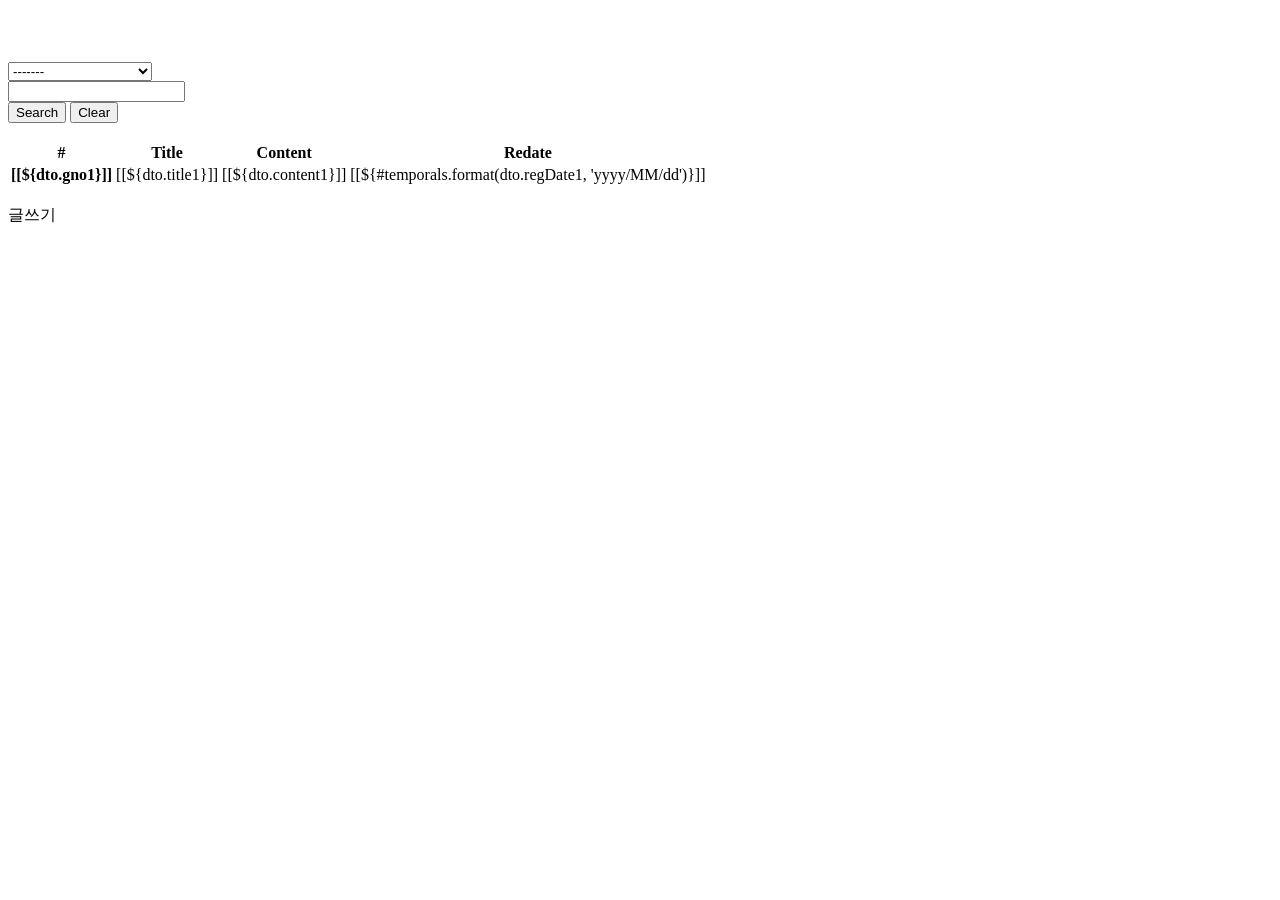
==== src/main/resources/templates/board/list.html @ f120d78c "두번째최종" ====
<!doctype html>
<html xmlns:th="http://www.thymeleaf.org">

  	<head>
	    <meta charset="utf-8">
	    <meta name="viewport" content="width=device-width, initial-scale=1">

		<script
		  src="https://code.jquery.com/jquery-3.6.0.min.js"
		  integrity="sha256-/xUj+3OJU5yExlq6GSYGSHk7tPXikynS7ogEvDej/m4="
		  crossorigin="anonymous">
		</script>  	

	
		<link th:href="@{/css/main.css}" rel="stylesheet">
		<script  type="text/javascript" th:src="@{/js/actions.js}"></script>
		
	    <!-- Bootstrap core CSS -->
	    <link th:href="@{/vendor/bootstrap/css/bootstrap.min.css}" rel="stylesheet">
	
	    <!-- Custom styles for this template -->
	    <link th:href="@{/css/simple-sidebar.css}" rel="stylesheet">
  	    <link href="starter-template.css" rel="stylesheet">

	
	    <!-- Bootstrap core JavaScript -->
	    <script th:src="@{/vendor/jquery/jquery.min.js}"></script>
	    <script th:src="@{/vendor/bootstrap/js/bootstrap.bundle.min.js}"></script>
    

	

		<title>회원 리스트</title>
 	</head>
 	
	<body>
	
	<div class="navbar navbar-expand-md navbar-dark bg-dark fixed-top" th:replace = "fragments/common :: menu('board')">
		</div><br><br><br>
<!--	<h1 class="mt-4">Book List Page
		<span>
			<a th:href="@{/board/regeister}">
				<button type ="button" class="btn btn-outline-primary">REGISTER</button>
		</span>
	</h1>	-->

         <form action="/board/list" method="get" id="searchForm">
            <div class="input-group">
            <input type="hidden" name="page" value = "1">
                <div class="input-group-prepend">
                    <select class="custom-select" name="type">
                        <option th:selected="${type == null}">-------</option>
                        <option value="t" th:selected="${type =='t'}" >제목</option>
                        <option value="c" th:selected="${type =='c'}"  >내용</option>
                        <option value="w"  th:selected="${type =='w'}" >작성자</option>
                        <option value="tc"  th:selected="${type =='tc'}" >제목 + 내용</option>
                        <option value="tcw"  th:selected="${type =='tcw'}" >제목 + 내용 + 작성자</option>
                    </select>
                </div>
                <input class="form-control" name="keyword" th:value="${keyword}">
                <div class="input-group-append" id="button-addon4">
                    <button class="btn btn-outline-secondary btn-search" type="button">Search</button>
                    <button class="btn btn-outline-secondary btn-clear" type="button">Clear</button>
                </div>
            </div>
        </form>


		<table class="table table-striped">
			<thead>
				<th scope ="col"> # </th>
				<th scope ="col"> Title </th>
				<th scope ="col"> Content </th>
				<th scope ="col"> Redate </th><br>
			</thead>
			<tbody>
				<tr th:each="dto : ${result.dtoList}" >
				<th scope="row">
					<a th:href="@{/board/read(gno1 = ${dto.gno1},
						page= ${result.page})}">				
						[[${dto.gno1}]]
					</a>
					</th>
					<td>[[${dto.title1}]]</td>
					<td>[[${dto.content1}]]</td>
					<td>[[${#temporals.format(dto.regDate1, 'yyyy/MM/dd')}]]</td>
				</tr>
			</tbody>
	</table><br>
		
    <div class="right">
	   	<a class="btn btn-primary" type="button" th:href="@{register}">글쓰기</a>
     </div>

<!--		<ul class="pagination h-100 justify-content-center align-items-center">
		    <li class="page-item " th:if="${result.prev}">
		        <a class="page-link" th:href="@{/board/list(page= ${result.start -1})}" tabindex="-1">Previous</a>
		     </li>
		     <li th:class=" 'page-item ' + ${result.page == page?'active':''} " th:each="page: ${result.pageList}">
	 	 		<a class="page-link" th:href="@{/board/list(page = ${page})}"> [[${page}]] </a>
		     </li>
		     <li class="page-item" th:if="${result.next}">
	             <a class="page-link" th:href="@{/board/list(page= ${result.end + 1})}">Next</a>
		     </li>
		</ul>
		   -->
		   
		   
		   
		   
		   
		   <script th:inline="javascript">

            
            var searchForm = $("#searchForm");

            $('.btn-search').click(function(e){

                searchForm.submit();

            });

            $('.btn-clear').click(function(e){

                searchForm.empty().submit();

            });


        </script>

    

    
  
 	</body>
  </html>
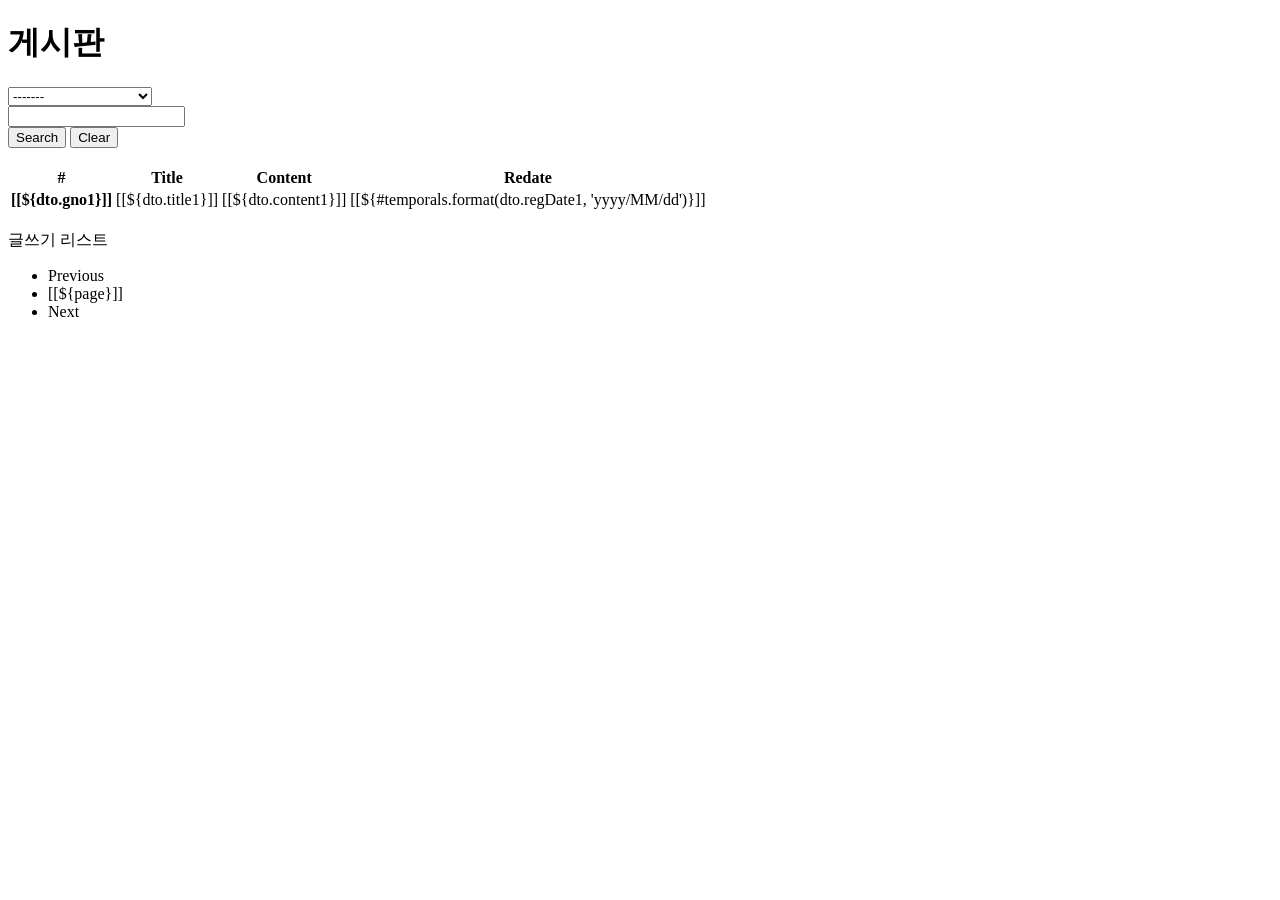
==== commit 26923100: "1차 완료" ====
--- a/src/main/resources/templates/board/list.html
+++ b/src/main/resources/templates/board/list.html
@@ -1,48 +1,11 @@
-<!doctype html>
-<html xmlns:th="http://www.thymeleaf.org">
+<!DOCTYPE html>
+<html lang="en" xmlns:th="http://www.thymeleaf.org">
 
-  	<head>
-	    <meta charset="utf-8">
-	    <meta name="viewport" content="width=device-width, initial-scale=1">
+<th:block th:replace="~{/layout/basic :: setContent(~{this::content} )}">
 
-		<script
-		  src="https://code.jquery.com/jquery-3.6.0.min.js"
-		  integrity="sha256-/xUj+3OJU5yExlq6GSYGSHk7tPXikynS7ogEvDej/m4="
-		  crossorigin="anonymous">
-		</script>  	
+    <th:block th:fragment="content">
 
-	
-		<link th:href="@{/css/main.css}" rel="stylesheet">
-		<script  type="text/javascript" th:src="@{/js/actions.js}"></script>
-		
-	    <!-- Bootstrap core CSS -->
-	    <link th:href="@{/vendor/bootstrap/css/bootstrap.min.css}" rel="stylesheet">
-	
-	    <!-- Custom styles for this template -->
-	    <link th:href="@{/css/simple-sidebar.css}" rel="stylesheet">
-  	    <link href="starter-template.css" rel="stylesheet">
-
-	
-	    <!-- Bootstrap core JavaScript -->
-	    <script th:src="@{/vendor/jquery/jquery.min.js}"></script>
-	    <script th:src="@{/vendor/bootstrap/js/bootstrap.bundle.min.js}"></script>
-    
-
-	
-
-		<title>회원 리스트</title>
- 	</head>
- 	
-	<body>
-	
-	<div class="navbar navbar-expand-md navbar-dark bg-dark fixed-top" th:replace = "fragments/common :: menu('board')">
-		</div><br><br><br>
-<!--	<h1 class="mt-4">Book List Page
-		<span>
-			<a th:href="@{/board/regeister}">
-				<button type ="button" class="btn btn-outline-primary">REGISTER</button>
-		</span>
-	</h1>	-->
+        <h1 class="mt-4">게시판</h1>
 
          <form action="/board/list" method="get" id="searchForm">
             <div class="input-group">
@@ -90,9 +53,11 @@
 		
     <div class="right">
 	   	<a class="btn btn-primary" type="button" th:href="@{register}">글쓰기</a>
+	   	<a class="btn btn-primary" type="button" th:href="@{list}">리스트</a>
      </div>
+     
 
-<!--		<ul class="pagination h-100 justify-content-center align-items-center">
+		<ul class="pagination h-100 justify-content-center align-items-center">
 		    <li class="page-item " th:if="${result.prev}">
 		        <a class="page-link" th:href="@{/board/list(page= ${result.start -1})}" tabindex="-1">Previous</a>
 		     </li>
@@ -103,7 +68,7 @@
 	             <a class="page-link" th:href="@{/board/list(page= ${result.end + 1})}">Next</a>
 		     </li>
 		</ul>
-		   -->
+		   
 		   
 		   
 		   
